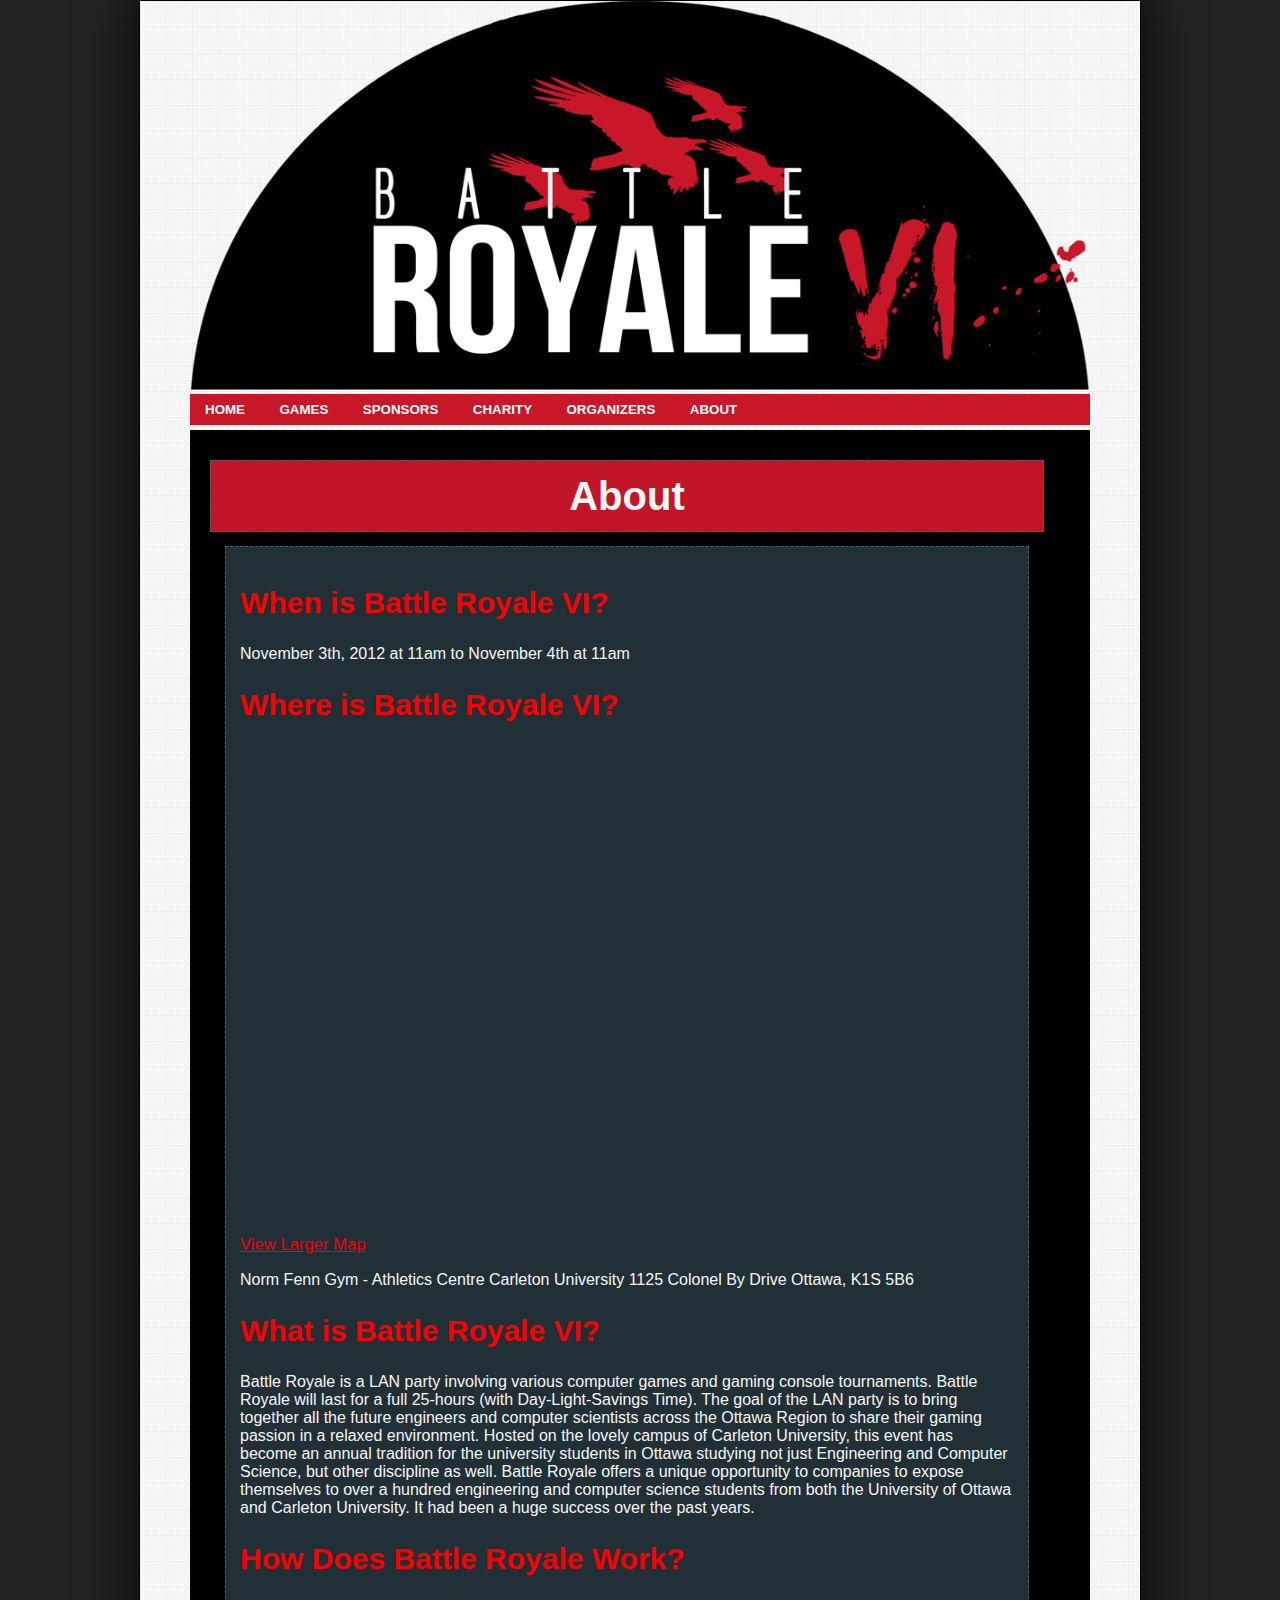
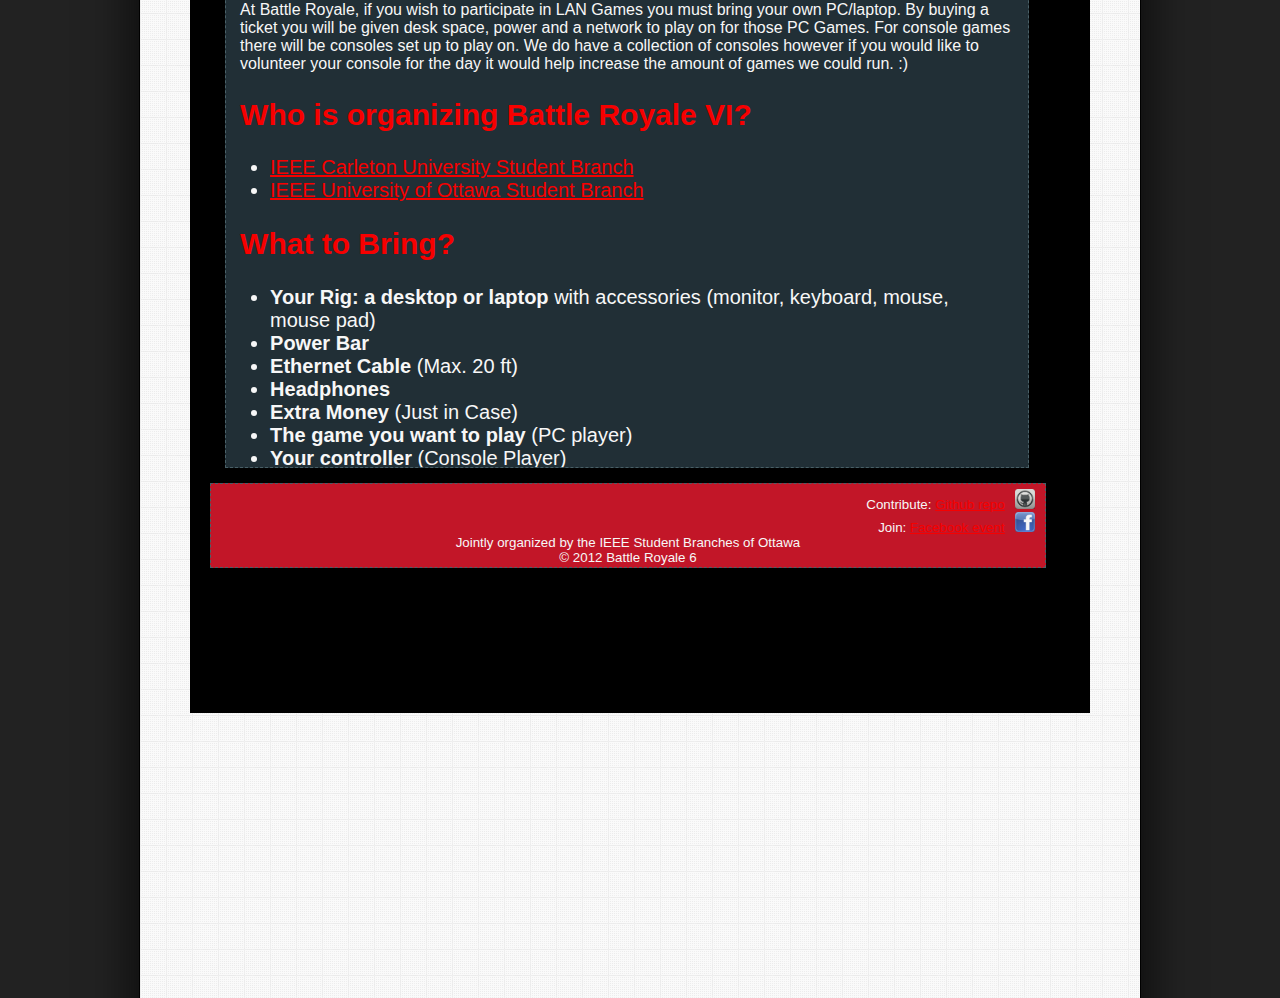
==== about.html @ c00a7520 "fixing outdated information" ====
<!DOCTYPE HTML>
<html>
<head>
    <title>About</title>
    <link rel="shortcut icon" href="imgs/favicon.ico">
    <link rel="stylesheet" type="text/css" href="styles/style.css">
    <script type="text/javascript" src="js/jquery-1.7.2.min.js"></script>
    <script type="text/javascript" src="js/hamburger.js"></script>
</head>

<body>
    <div id="wrapper" openHeight=1900>
        <div id="topbun" class="nomargin"></div>
        <div id="menu">
            <a href="home.html" id="button">HOME</a>
            <a href="games.html" id="button">GAMES</a>
            <a href="sponsors.html" id="button">SPONSORS</a>
            <a href="charity.html" id="button">CHARITY</a>
            <a href="organizers.html" id="button">ORGANIZERS</a>
            <a href="about.html" id="button">ABOUT</a>
        </div>
        <div id="meat">
            <div class="blurb alternate">
                <h1>About</h1>
            </div>
			<div id="aboutContent" class="blurb">
</ul>
<h2 class="aboutTitle">When is Battle Royale VI?</h2>
<p>November 3th, 2012 at 11am to November 4th at 11am</p>
<h2 class="aboutTitle">Where is Battle Royale VI?</h2>

<iframe width="640" height="480" frameborder="0" scrolling="no" marginheight="0" marginwidth="0" src="http://maps.google.ca/maps?q=norm+fenn+gymnasium+in+ottawa&amp;ie=UTF8&amp;hq=&amp;hnear=Norm+Fenn+Gymnasium,+Ottawa,+Ontario+K1S+5R1&amp;t=h&amp;vpsrc=6&amp;ll=45.390675,-75.692024&amp;spn=0.028933,0.054932&amp;z=14&amp;iwloc=A&amp;output=embed"></iframe><br /><small><a href="http://maps.google.ca/maps?q=norm+fenn+gymnasium+in+ottawa&amp;ie=UTF8&amp;hq=&amp;hnear=Norm+Fenn+Gymnasium,+Ottawa,+Ontario+K1S+5R1&amp;t=h&amp;vpsrc=6&amp;ll=45.390675,-75.692024&amp;spn=0.028933,0.054932&amp;z=14&amp;iwloc=A&amp;source=embed">View Larger Map</a></small>
<p>
Norm Fenn Gym - Athletics Centre
Carleton University
1125 Colonel By Drive
Ottawa, K1S 5B6
</p>
<h2  class="aboutTitle">What is Battle Royale VI?</h2><p>
Battle Royale is a LAN party involving various computer games and gaming console tournaments.

Battle Royale will last for a full 25-hours (with Day-Light-Savings Time). The goal of the LAN party is to bring together all the future engineers and computer scientists across the Ottawa Region to share their gaming passion in a relaxed environment.

Hosted on the lovely campus of Carleton University, this event has become an annual tradition for the university students in Ottawa studying not just Engineering and Computer Science, but other discipline as well.

Battle Royale offers a unique opportunity to companies to expose themselves to over a hundred engineering and computer science students from both the University of Ottawa and Carleton University. It had been a huge success over the past years.<p>
<h2  class="aboutTitle">How Does Battle Royale Work?</h2><p>
At Battle Royale, if you wish to participate in LAN Games you must bring your own PC/laptop. By buying a ticket you will be given desk space, power and a network to play on for those PC Games.

For console games there will be consoles set up to play on. We do have a collection of consoles however if you would like to volunteer your console for the day it would help increase the amount of games we could run. :)

</p>
<h2  class="aboutTitle">Who is organizing Battle Royale VI?</h2>
<ul style="list-style-type: disc; padding-left: 30px;">
	<li><a href="http://www.ieee.engsoc.org/">IEEE Carleton University Student Branch</a></li>
	<li><a href="http://www.ieeeuottawa.ca/">IEEE University of Ottawa Student Branch</a></li>
</ul>
<h2 class="aboutTitle">What to Bring?</h2>
<ul style="list-style-type: disc; padding-left: 30px;">
	<li><strong>Your Rig: a desktop or laptop</strong> with accessories (monitor, keyboard, mouse, mouse pad)</li>
	<li><strong>Power Bar</strong></li>
	<li><strong>Ethernet Cable</strong> (Max. 20 ft)</li>
	<li><strong>Headphones</strong></li>
	<li><strong>Extra Money</strong> (Just in Case)</li>
	<li><strong>The game you want to play</strong> (PC player)</li>
	<li><strong>Your controller</strong> (Console Player)</li>
</ul>
<div>What Not to Bring:</div>
<div>
<ul>
	<li>Alcohol</li>
</ul>
</div>
            </div>
            <div id="footer" class="alternate blurb">
                <div class="right wide">
                    <div id="githublink">
                        Contribute: <a href="https://github.com/mef51/battle-royale-hamburger" target="0">Github repo<img src="imgs/github_logo.png" id="githublogo" class="socialicon" /></a>
                    </div>
                    <div id="fblink">
                        Join: <a href="https://www.facebook.com/events/440296966022247/" target="0">Facebook event<img src="imgs/fb_logo.png" id="fblogo" class="socialicon" /></a>
                    </div>
                </div>
                <div class="wide">Jointly organized by the IEEE Student Branches of Ottawa</div>
                <div class="wide">&#169; 2012 Battle Royale 6</div>
            </div>
        </div>
        <div id="bottombun" class="nomargin"></div>
    </div>

</body>

</html>
---- styles/style.css ----
body {
    margin: 0;
    padding: 0;
    /*background: url("../imgs/pixelbg.png");*/
    background-color: #222222;

}

/* link stuff */
a:link {color:#F00;}      /* unvisited link */
a:visited {color:#906;}  /* visited link */
a:hover {color:#C30;}  /* mouse over link */
a:active {color:#09F;}  /* selected link */

p {
    font-size:16px;
}


div#wrapper {
    /*
    height is controlled with var finalheight in
    hamburger.js.
    */
    width : 900px;
    margin: 0 auto;
    padding: 0 50px;
    border: 1px solid black;
    box-shadow: 0 0 40px 10px rgba(0, 0, 0, 0.6);
    background: url("../imgs/tiny_grid.png");
    font-family: 'Helvetica', sans-serif;
    color: white;
}

div#topbun {
    height: 393px;
    background: url("../imgs/logo/shavedtop.png");
    background-size: 100% 100%;
}

div#bottombun {
    height: 418px;
    background: url("../imgs/logo/bottom.png");
    background-size: 100% 100%;
}

div#menu {
    width: 100%;
    height: 31px;
    background-color: #C9172A;
}

div#meat {
    background-color: black;
    height: 30px;
    padding: 20px;
    text-align: center;
    margin: 5px 0px;
}

div#eventdetails {
    width: 100%;
    height: 355px;
    background: url("../imgs/header2.jpg");
    background-size: 100% 100%;
}

div#registration {
    width: 100%;
    height: 321px;
}

#eventbrite {
    width: 100%;
    height: 300px;
}

div#games {
    width: 100%;
    height: 1000px;

}

div#footer {
    overflow: auto; /* magic! keeps hold of floated elements within */
    width: 100%;
    padding: 5px 0;
    font-size: 10pt;
}

div#githublink {
    width: 100%;
    text-align: right;
}

div#fblink {
    width: 100%;
    text-align: right;
}

div#fg_icon {
    /*background-color: white;
    /*border: 2px solid black;*/
    /*margin: 15px;*/
    float: left;
    width: 50%;
}

div#mg_icon {
    float: left;
    width: 25%;
}

h1 {
    width: 100%;
    padding: 0px;
    margin: 10pt auto;
}

h1#gamesheading{
    width:100%;
    clear:both;
}

h1#headerlink {
    text-align: center;
    padding: 0px;
    margin: 0px auto;
}

h1#headerlink a {
    color: white;
}

h1#headerlink a:hover{
    color: black;
}

#button {
    font-size: 10pt;
    color: white;
    text-decoration: none;
    font-weight: bold;
    display: inline-block;
    padding: 8px 15px;
    /*height: 100%;*/
}

#button:hover {
    color: black;
    background-color: #b3b3b3;
    /*border-bottom: 1px dashed grey;*/
    /*background-color: #a51928;*/
}

.left {
    float: left;
    width: 50%;
}

.right {
    float: right;
    width: 50%;
}

.wide {
    width: 100%;
}

.nomargin {
    margin: 0 auto;
}

.socialicon {
    width: 20px;
    height: 20px;
    padding: 0 10px;
}

.blurb {
    border: 1px dashed #4C646B;
    font-size: 20px;
    background-color: #233138;
    margin: 10px 0px;
}

.shadow {
   -moz-box-shadow:    inset 0 0 20px #121819;
   -webkit-box-shadow: inset 0 0 20px #121819;
   box-shadow:         inset 0 0 20px #121819;
}

.alternate {
    background-color: #C9172A;
}

/* Games section */
div#featured_games {
    width: 100%;
    float: left;
}

div#more_games {
    width: 100%;
    float: left;
}

/* end Games section */

/*  Organizers  */
#organizersContent {
    height: 750px;
    padding: 20px;
}

.organizer {    
    border: 1px solid black;
    box-shadow: 0 0 40px 10px rgba(0, 0, 0, 0.6);
    height: 100px;
    width: 220px;
    font-size:14px;
    background-color:#000;
    margin: 20px;
    float: left;
}
/*  End Organizers  */

/*  Sponsors  */
#sponsorsContent {
    width: 100%;
    float: left;
    height: 750px;
}

.sponsor {
    float: left;
    width: 45%;
    margin: 10px;
}
/*  End Sponsors  */

/*  Charity  */
#charityContent {
    width: 95%;
    float: left;
    height: 950px;
    padding: 20px;
}
/*  End Charity  */
/*  About  */
#aboutContent {
    text-align:left;
    margin:15px;
    padding:15px;
}
.aboutTitle {
    color:#F00;
}

/*  End About  */
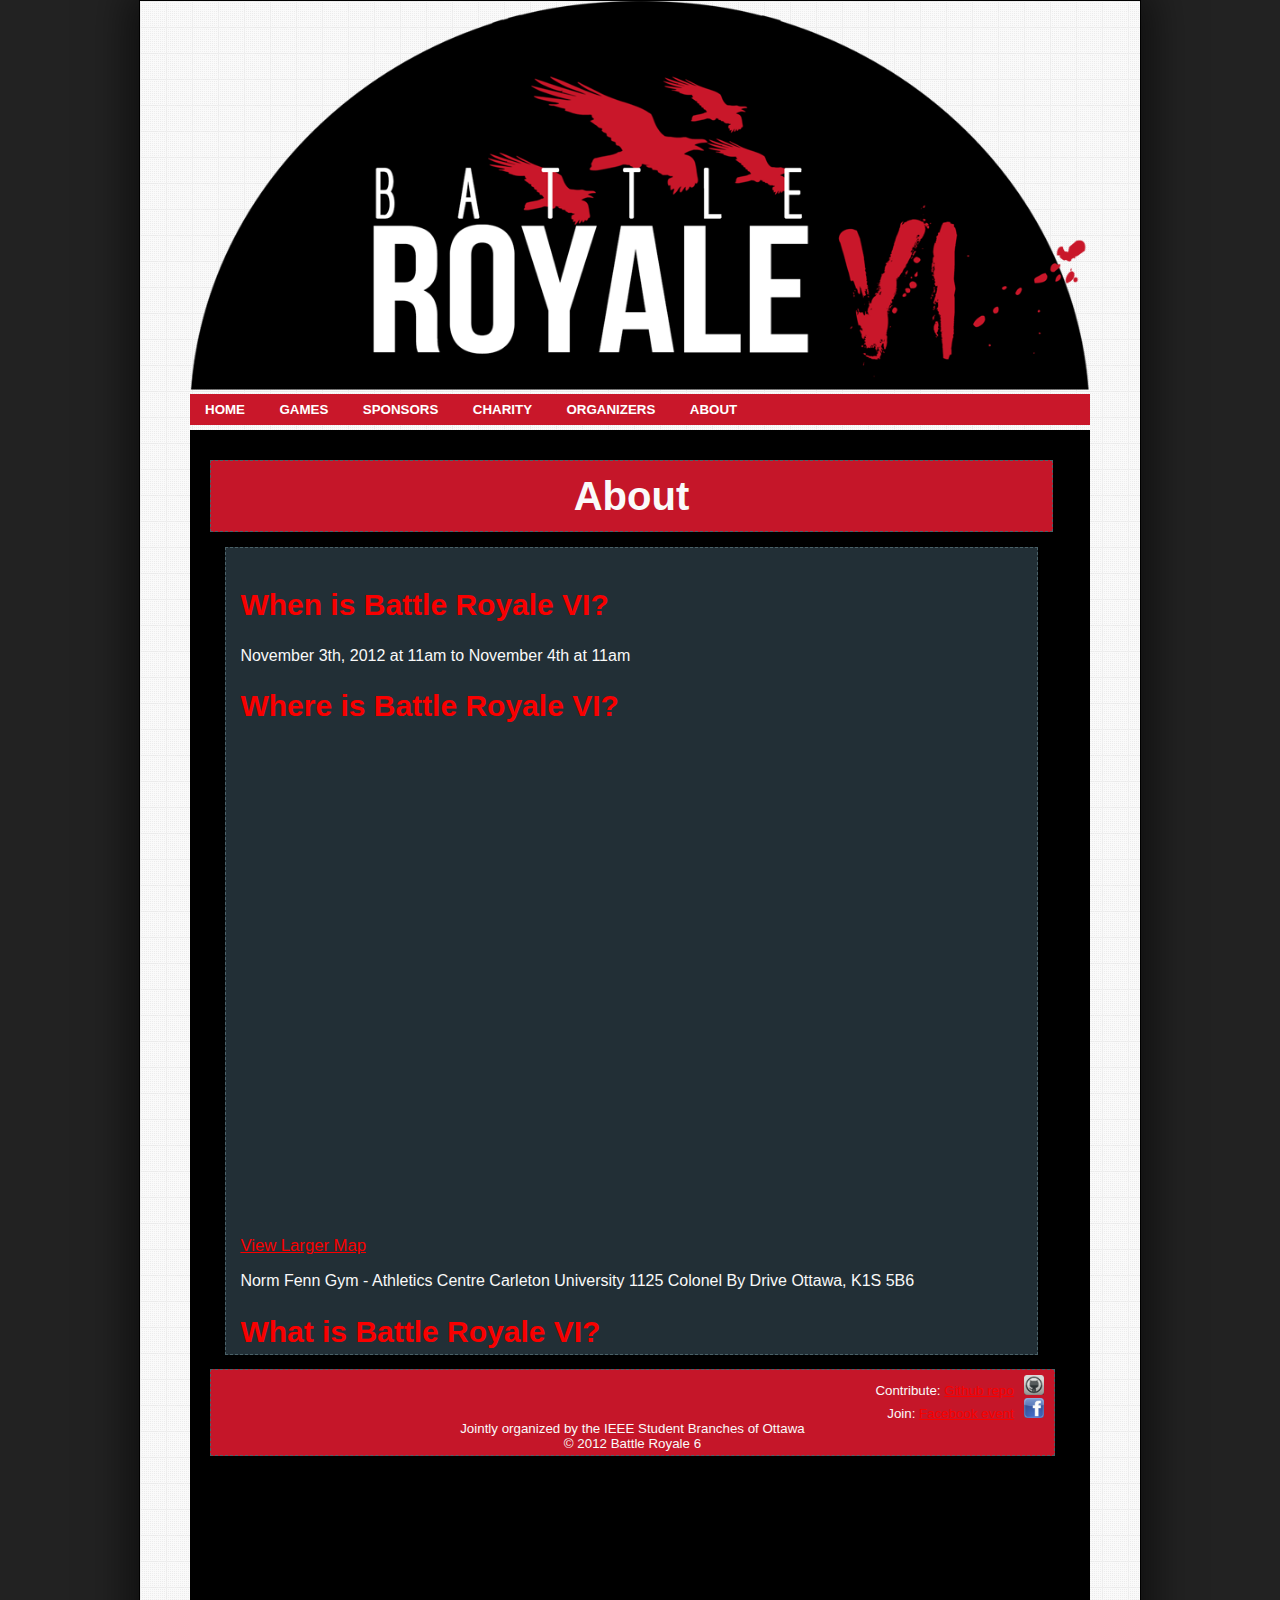
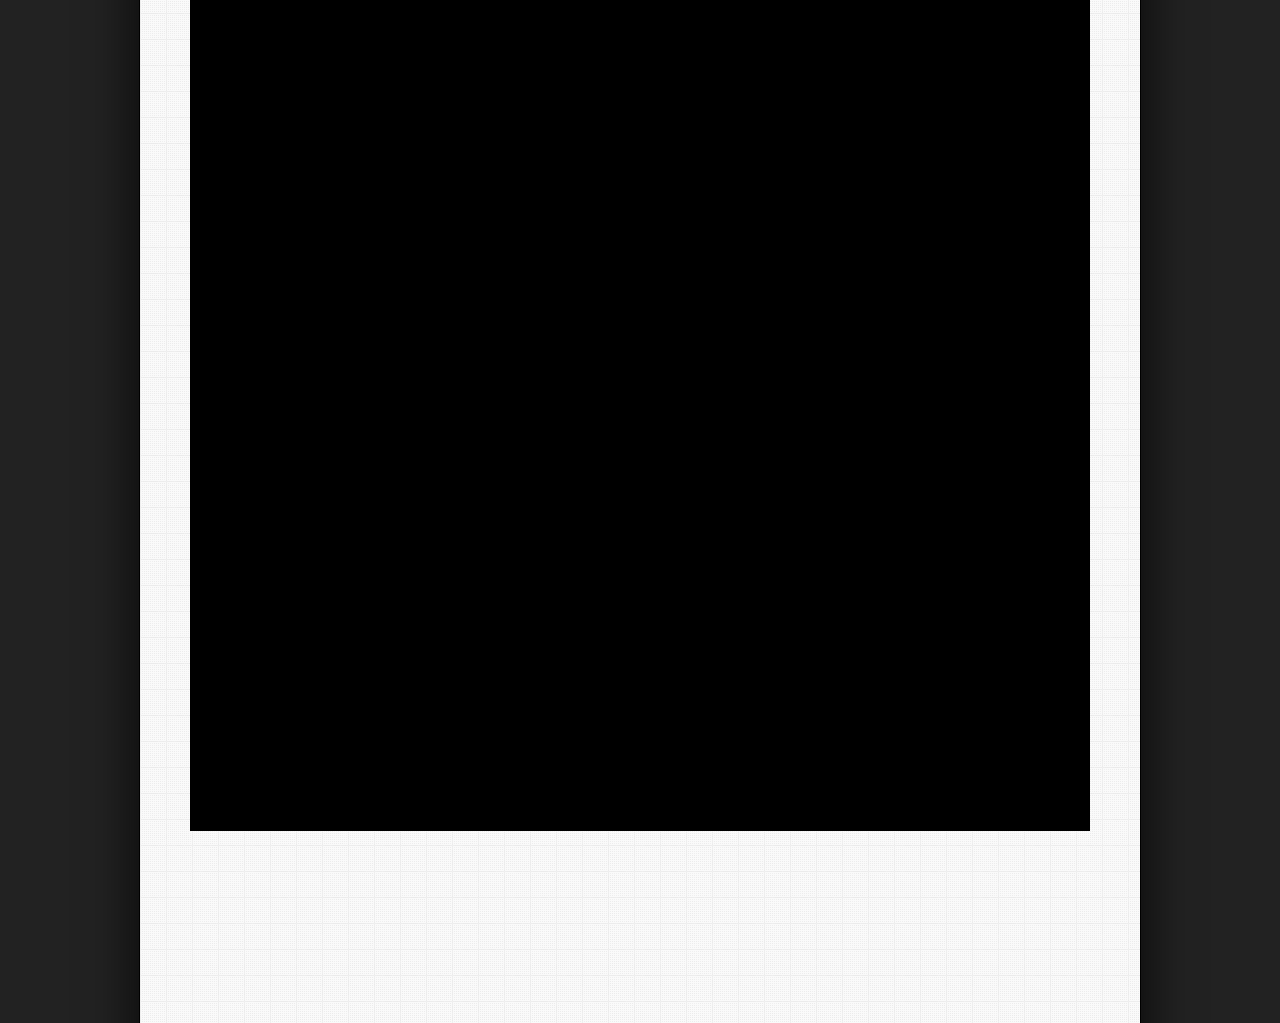
==== commit 608d970b: "Applied few corrections to text and layout" ====
--- a/about.html
+++ b/about.html
@@ -1,93 +1,78 @@
 <!DOCTYPE HTML>
 <html>
 <head>
-    <title>About</title>
-    <link rel="shortcut icon" href="imgs/favicon.ico">
-    <link rel="stylesheet" type="text/css" href="styles/style.css">
-    <script type="text/javascript" src="js/jquery-1.7.2.min.js"></script>
-    <script type="text/javascript" src="js/hamburger.js"></script>
+<title>About</title>
+<link rel="shortcut icon" href="imgs/favicon.ico">
+<link rel="stylesheet" type="text/css" href="styles/style.css">
+<script type="text/javascript" src="js/jquery-1.7.2.min.js"></script>
+<script type="text/javascript" src="js/hamburger.js"></script>
 </head>
 
 <body>
-    <div id="wrapper" openHeight=1900>
-        <div id="topbun" class="nomargin"></div>
-        <div id="menu">
-            <a href="home.html" id="button">HOME</a>
-            <a href="games.html" id="button">GAMES</a>
-            <a href="sponsors.html" id="button">SPONSORS</a>
-            <a href="charity.html" id="button">CHARITY</a>
-            <a href="organizers.html" id="button">ORGANIZERS</a>
-            <a href="about.html" id="button">ABOUT</a>
-        </div>
-        <div id="meat">
-            <div class="blurb alternate">
-                <h1>About</h1>
-            </div>
-			<div id="aboutContent" class="blurb">
-</ul>
-<h2 class="aboutTitle">When is Battle Royale VI?</h2>
-<p>November 3th, 2012 at 11am to November 4th at 11am</p>
-<h2 class="aboutTitle">Where is Battle Royale VI?</h2>
-
-<iframe width="640" height="480" frameborder="0" scrolling="no" marginheight="0" marginwidth="0" src="http://maps.google.ca/maps?q=norm+fenn+gymnasium+in+ottawa&amp;ie=UTF8&amp;hq=&amp;hnear=Norm+Fenn+Gymnasium,+Ottawa,+Ontario+K1S+5R1&amp;t=h&amp;vpsrc=6&amp;ll=45.390675,-75.692024&amp;spn=0.028933,0.054932&amp;z=14&amp;iwloc=A&amp;output=embed"></iframe><br /><small><a href="http://maps.google.ca/maps?q=norm+fenn+gymnasium+in+ottawa&amp;ie=UTF8&amp;hq=&amp;hnear=Norm+Fenn+Gymnasium,+Ottawa,+Ontario+K1S+5R1&amp;t=h&amp;vpsrc=6&amp;ll=45.390675,-75.692024&amp;spn=0.028933,0.054932&amp;z=14&amp;iwloc=A&amp;source=embed">View Larger Map</a></small>
-<p>
-Norm Fenn Gym - Athletics Centre
-Carleton University
-1125 Colonel By Drive
-Ottawa, K1S 5B6
-</p>
-<h2  class="aboutTitle">What is Battle Royale VI?</h2><p>
-Battle Royale is a LAN party involving various computer games and gaming console tournaments.
-
-Battle Royale will last for a full 25-hours (with Day-Light-Savings Time). The goal of the LAN party is to bring together all the future engineers and computer scientists across the Ottawa Region to share their gaming passion in a relaxed environment.
-
-Hosted on the lovely campus of Carleton University, this event has become an annual tradition for the university students in Ottawa studying not just Engineering and Computer Science, but other discipline as well.
-
-Battle Royale offers a unique opportunity to companies to expose themselves to over a hundred engineering and computer science students from both the University of Ottawa and Carleton University. It had been a huge success over the past years.<p>
-<h2  class="aboutTitle">How Does Battle Royale Work?</h2><p>
-At Battle Royale, if you wish to participate in LAN Games you must bring your own PC/laptop. By buying a ticket you will be given desk space, power and a network to play on for those PC Games.
-
-For console games there will be consoles set up to play on. We do have a collection of consoles however if you would like to volunteer your console for the day it would help increase the amount of games we could run. :)
-
-</p>
-<h2  class="aboutTitle">Who is organizing Battle Royale VI?</h2>
-<ul style="list-style-type: disc; padding-left: 30px;">
-	<li><a href="http://www.ieee.engsoc.org/">IEEE Carleton University Student Branch</a></li>
-	<li><a href="http://www.ieeeuottawa.ca/">IEEE University of Ottawa Student Branch</a></li>
-</ul>
-<h2 class="aboutTitle">What to Bring?</h2>
-<ul style="list-style-type: disc; padding-left: 30px;">
-	<li><strong>Your Rig: a desktop or laptop</strong> with accessories (monitor, keyboard, mouse, mouse pad)</li>
-	<li><strong>Power Bar</strong></li>
-	<li><strong>Ethernet Cable</strong> (Max. 20 ft)</li>
-	<li><strong>Headphones</strong></li>
-	<li><strong>Extra Money</strong> (Just in Case)</li>
-	<li><strong>The game you want to play</strong> (PC player)</li>
-	<li><strong>Your controller</strong> (Console Player)</li>
-</ul>
-<div>What Not to Bring:</div>
-<div>
-<ul>
-	<li>Alcohol</li>
-</ul>
+<div id="wrapper" openHeight=2000>
+  <div id="topbun" class="nomargin"></div>
+  <div id="menu"> <a href="home.html" id="button">HOME</a> <a href="games.html" id="button">GAMES</a> <a href="sponsors.html" id="button">SPONSORS</a> <a href="charity.html" id="button">CHARITY</a> <a href="organizers.html" id="button">ORGANIZERS</a> <a href="about.html" id="button">ABOUT</a> </div>
+  <div id="meat">
+    <div class="blurb alternate">
+      <h1>About</h1>
+    </div>
+    <div id="aboutContent" class="blurb">
+      </ul>
+      <h2 class="aboutTitle">When is Battle Royale VI?</h2>
+      <p>November 3th, 2012 at 11am to November 4th at 11am</p>
+      <h2 class="aboutTitle">Where is Battle Royale VI?</h2>
+      <iframe width="640" height="480" frameborder="0" scrolling="no" marginheight="0" marginwidth="0" src="http://maps.google.ca/maps?q=norm+fenn+gymnasium+in+ottawa&amp;ie=UTF8&amp;hq=&amp;hnear=Norm+Fenn+Gymnasium,+Ottawa,+Ontario+K1S+5R1&amp;t=h&amp;vpsrc=6&amp;ll=45.390675,-75.692024&amp;spn=0.028933,0.054932&amp;z=14&amp;iwloc=A&amp;output=embed"></iframe>
+      <br />
+      <small><a href="http://maps.google.ca/maps?q=norm+fenn+gymnasium+in+ottawa&amp;ie=UTF8&amp;hq=&amp;hnear=Norm+Fenn+Gymnasium,+Ottawa,+Ontario+K1S+5R1&amp;t=h&amp;vpsrc=6&amp;ll=45.390675,-75.692024&amp;spn=0.028933,0.054932&amp;z=14&amp;iwloc=A&amp;source=embed">View Larger Map</a></small>
+      <p> Norm Fenn Gym - Athletics Centre
+        Carleton University
+        1125 Colonel By Drive
+        Ottawa, K1S 5B6 </p>
+      <h2  class="aboutTitle">What is Battle Royale VI?</h2>
+      <p> Battle Royale is a LAN party involving various computer games and gaming console tournaments.
+        
+        Battle Royale will last for a full 25-hours (with Day-Light-Savings Time). The goal of the LAN party is to bring together all the future engineers and computer scientists across the Ottawa Region to share their gaming passion in a relaxed environment.
+        
+        Hosted on the lovely campus of Carleton University, this event has become an annual tradition for the university students in Ottawa studying not just Engineering and Computer Science, but other discipline as well.
+        
+        Battle Royale offers a unique opportunity to companies to expose themselves to over a hundred engineering and computer science students from both the University of Ottawa and Carleton University. It had been a huge success over the past years.
+      <p>
+      <h2  class="aboutTitle">How Does Battle Royale Work?</h2>
+      <p> At Battle Royale, if you wish to participate in LAN Games you must bring your own PC/laptop. By buying a ticket you will be given desk space, power and a network to play on for those PC Games.
+        
+        For console games there will be consoles set up to play on. We do have a collection of consoles however if you would like to volunteer your console for the day it would help increase the amount of games we could run. :) </p>
+      <h2  class="aboutTitle">Who is organizing Battle Royale VI?</h2>
+      <ul>
+        <li><a href="http://www.ieee.engsoc.org/">IEEE Carleton University Student Branch</a></li>
+        <li><a href="http://www.ieeeuottawa.ca/">IEEE University of Ottawa Student Branch</a></li>
+      </ul>
+      <h2 class="aboutTitle">What to Bring?</h2>
+      <ul style="list-style-type: disc; padding-left: 30px;">
+        <li><strong>Your Rig: a desktop or laptop</strong> with accessories (monitor, keyboard, mouse, mouse pad)</li>
+        <li><strong>Power Bar</strong></li>
+        <li><strong>Ethernet Cable</strong> (Max. 20 ft)</li>
+        <li><strong>Headphones</strong></li>
+        <li><strong>Extra Money</strong> (Just in Case)</li>
+        <li><strong>The game you want to play</strong> (PC player)</li>
+        <li><strong>Your controller</strong> (Console Player)</li>
+      </ul>
+      <div>What Not to Bring:</div>
+      <div>
+        <ul>
+          <li>Alcohol</li>
+        </ul>
+      </div>
+    </div>
+    <div id="footer" class="alternate blurb">
+      <div class="right wide">
+        <div id="githublink"> Contribute: <a href="https://github.com/mef51/battle-royale-hamburger" target="0">Github repo<img src="imgs/github_logo.png" id="githublogo" class="socialicon" /></a> </div>
+        <div id="fblink"> Join: <a href="https://www.facebook.com/events/440296966022247/" target="0">Facebook event<img src="imgs/fb_logo.png" id="fblogo" class="socialicon" /></a> </div>
+      </div>
+      <div class="wide">Jointly organized by the IEEE Student Branches of Ottawa</div>
+      <div class="wide">&#169; 2012 Battle Royale 6</div>
+    </div>
+  </div>
+  <div id="bottombun" class="nomargin"></div>
 </div>
-            </div>
-            <div id="footer" class="alternate blurb">
-                <div class="right wide">
-                    <div id="githublink">
-                        Contribute: <a href="https://github.com/mef51/battle-royale-hamburger" target="0">Github repo<img src="imgs/github_logo.png" id="githublogo" class="socialicon" /></a>
-                    </div>
-                    <div id="fblink">
-                        Join: <a href="https://www.facebook.com/events/440296966022247/" target="0">Facebook event<img src="imgs/fb_logo.png" id="fblogo" class="socialicon" /></a>
-                    </div>
-                </div>
-                <div class="wide">Jointly organized by the IEEE Student Branches of Ottawa</div>
-                <div class="wide">&#169; 2012 Battle Royale 6</div>
-            </div>
-        </div>
-        <div id="bottombun" class="nomargin"></div>
-    </div>
-
 </body>
-
 </html>
--- a/styles/style.css
+++ b/styles/style.css
@@ -16,6 +16,9 @@
     font-size:16px;
 }
 
+ul {
+	font-size:16px;
+}
 
 div#wrapper {
     /*
@@ -209,7 +212,7 @@
 
 /*  Organizers  */
 #organizersContent {
-    height: 750px;
+    height: 75%;
     padding: 20px;
 }
 
@@ -220,8 +223,9 @@
     width: 220px;
     font-size:14px;
     background-color:#000;
-    margin: 20px;
-    float: left;
+    margin: 10px;
+    float: left;
+	padding: 10px;
 }
 /*  End Organizers  */
 
@@ -243,7 +247,7 @@
 #charityContent {
     width: 95%;
     float: left;
-    height: 950px;
+    height: 75%;
     padding: 20px;
 }
 /*  End Charity  */
@@ -252,6 +256,7 @@
     text-align:left;
     margin:15px;
     padding:15px;
+	height:88%;
 }
 .aboutTitle {
     color:#F00;
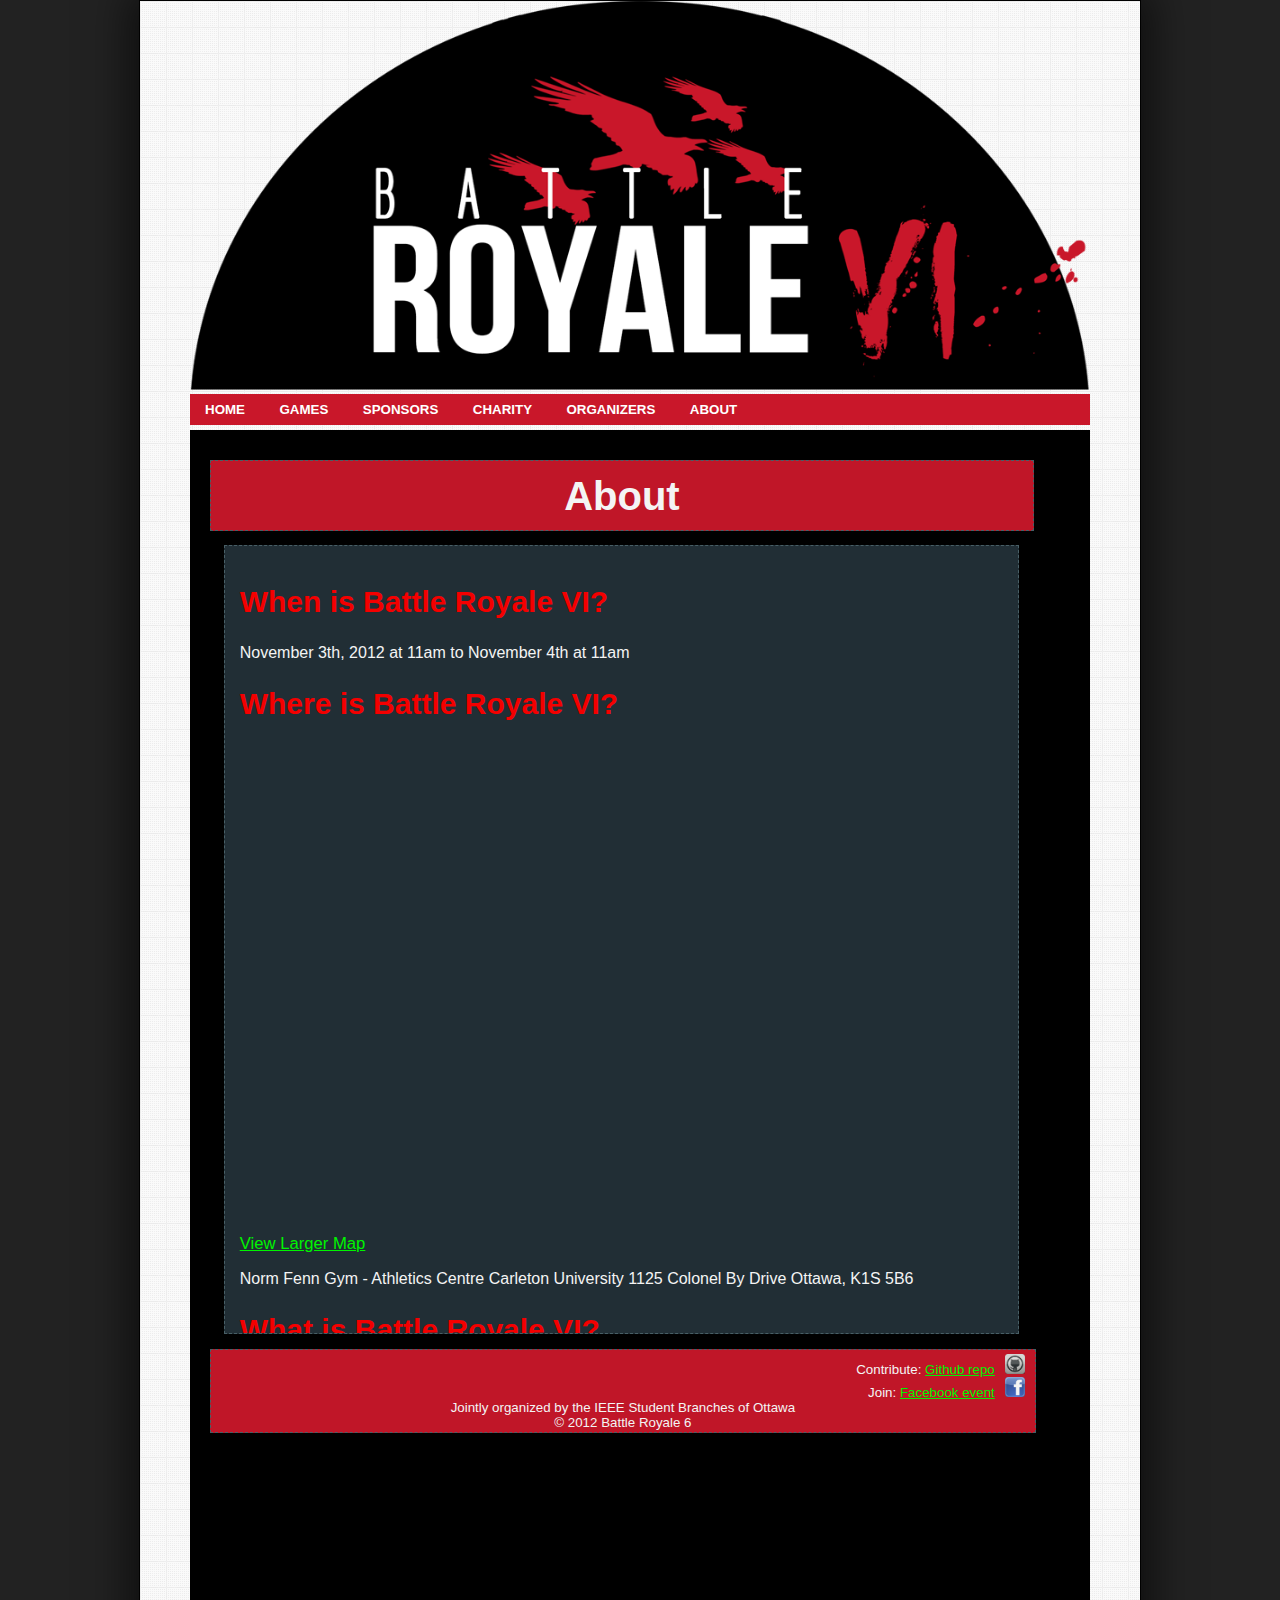
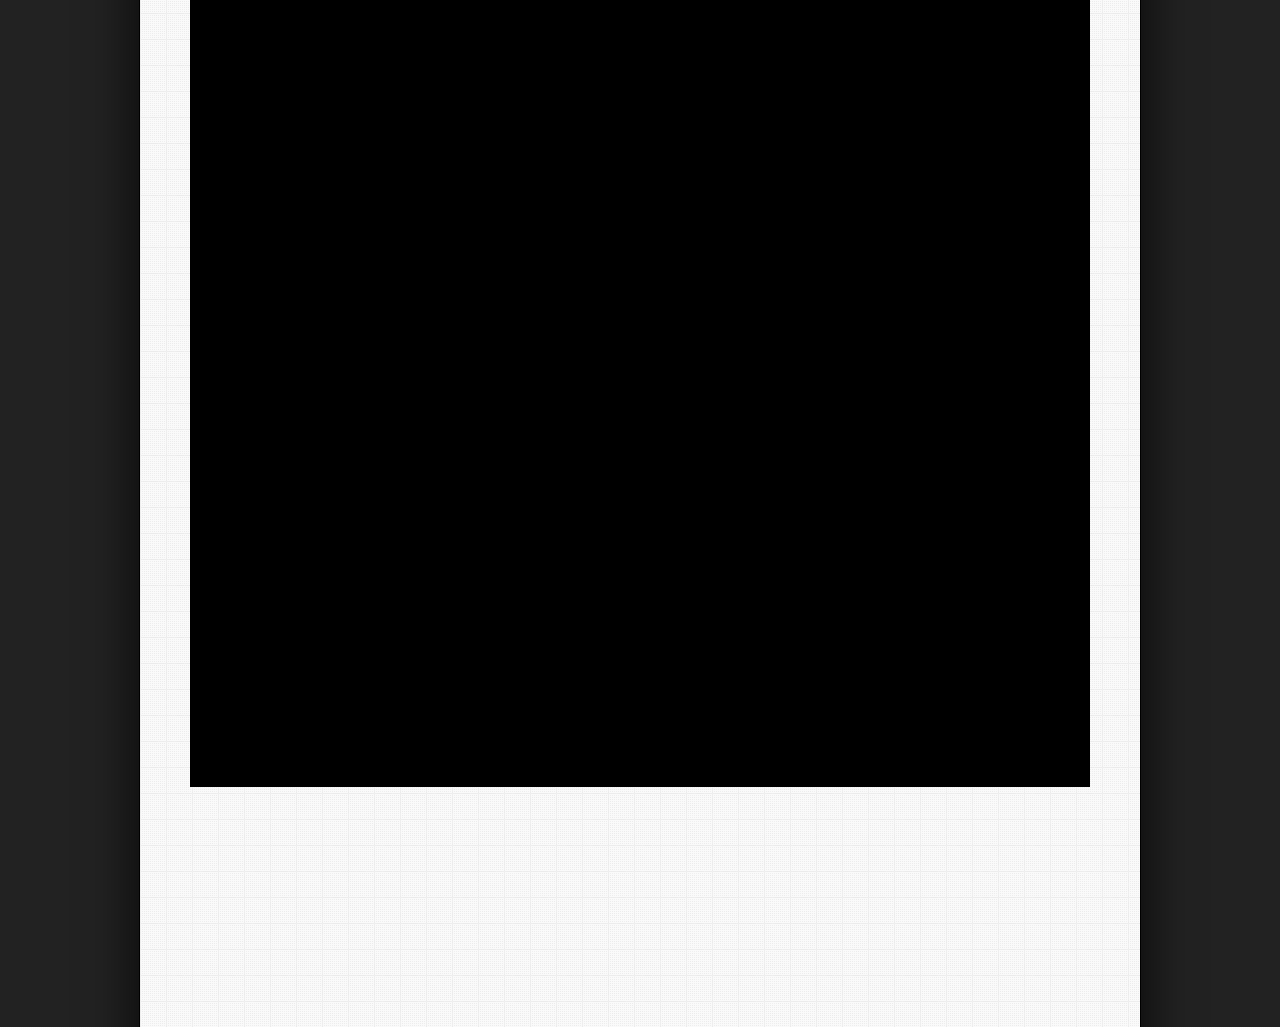
==== commit 0baa4153: "site opens on home, links have colors you can see" ====
--- a/about.html
+++ b/about.html
@@ -11,7 +11,14 @@
 <body>
 <div id="wrapper" openHeight=2000>
   <div id="topbun" class="nomargin"></div>
-  <div id="menu"> <a href="home.html" id="button">HOME</a> <a href="games.html" id="button">GAMES</a> <a href="sponsors.html" id="button">SPONSORS</a> <a href="charity.html" id="button">CHARITY</a> <a href="organizers.html" id="button">ORGANIZERS</a> <a href="about.html" id="button">ABOUT</a> </div>
+  <div id="menu">
+    <a href="index.html" id="button">HOME</a>
+    <a href="games.html" id="button">GAMES</a>
+    <a href="sponsors.html" id="button">SPONSORS</a>
+    <a href="charity.html" id="button">CHARITY</a>
+    <a href="organizers.html" id="button">ORGANIZERS</a>
+    <a href="about.html" id="button">ABOUT</a>
+</div>
   <div id="meat">
     <div class="blurb alternate">
       <h1>About</h1>
--- a/styles/style.css
+++ b/styles/style.css
@@ -7,10 +7,10 @@
 }
 
 /* link stuff */
-a:link {color:#F00;}      /* unvisited link */
-a:visited {color:#906;}  /* visited link */
-a:hover {color:#C30;}  /* mouse over link */
-a:active {color:#09F;}  /* selected link */
+a:link {color:#00FF00;}      /* unvisited link */
+a:visited {color:#00FF00;}  /* visited link */
+a:hover {color:#000000;}  /* mouse over link */
+a:active {color:#FF0000;}  /* selected link */
 
 p {
     font-size:16px;
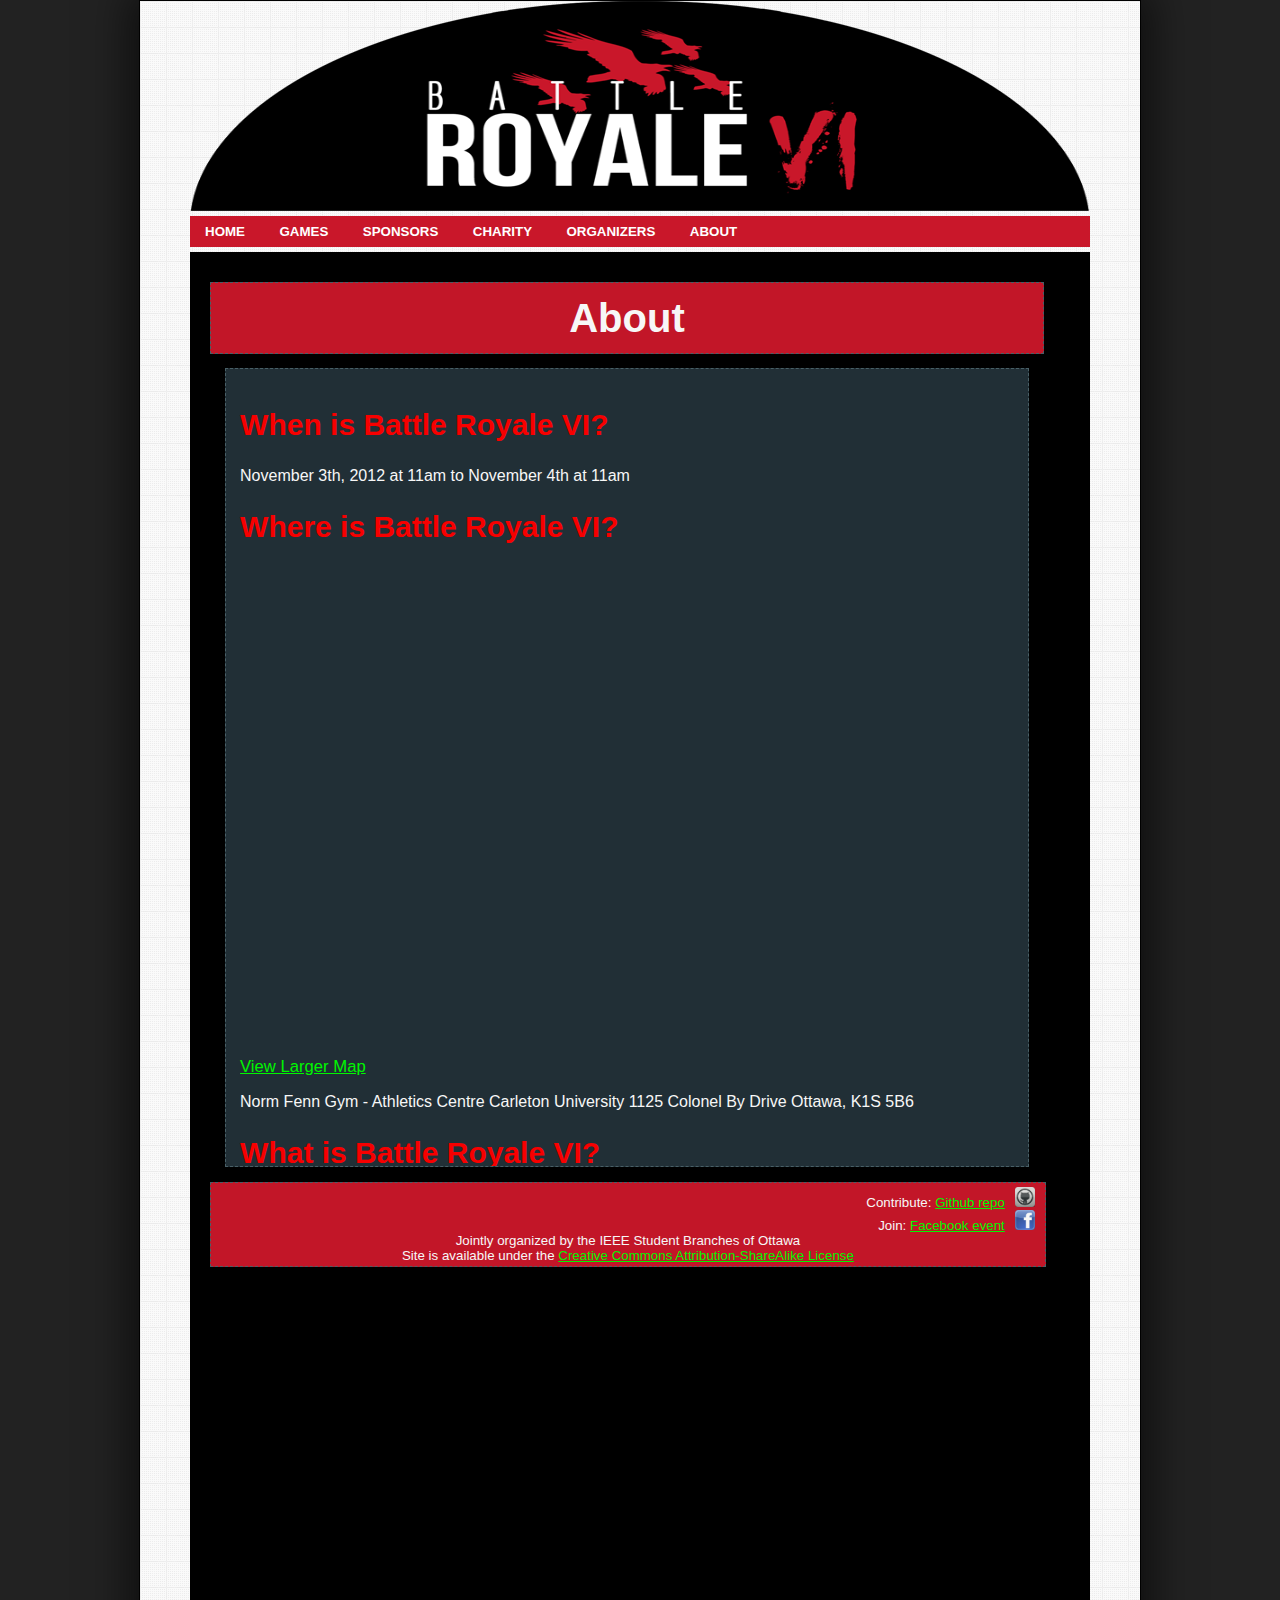
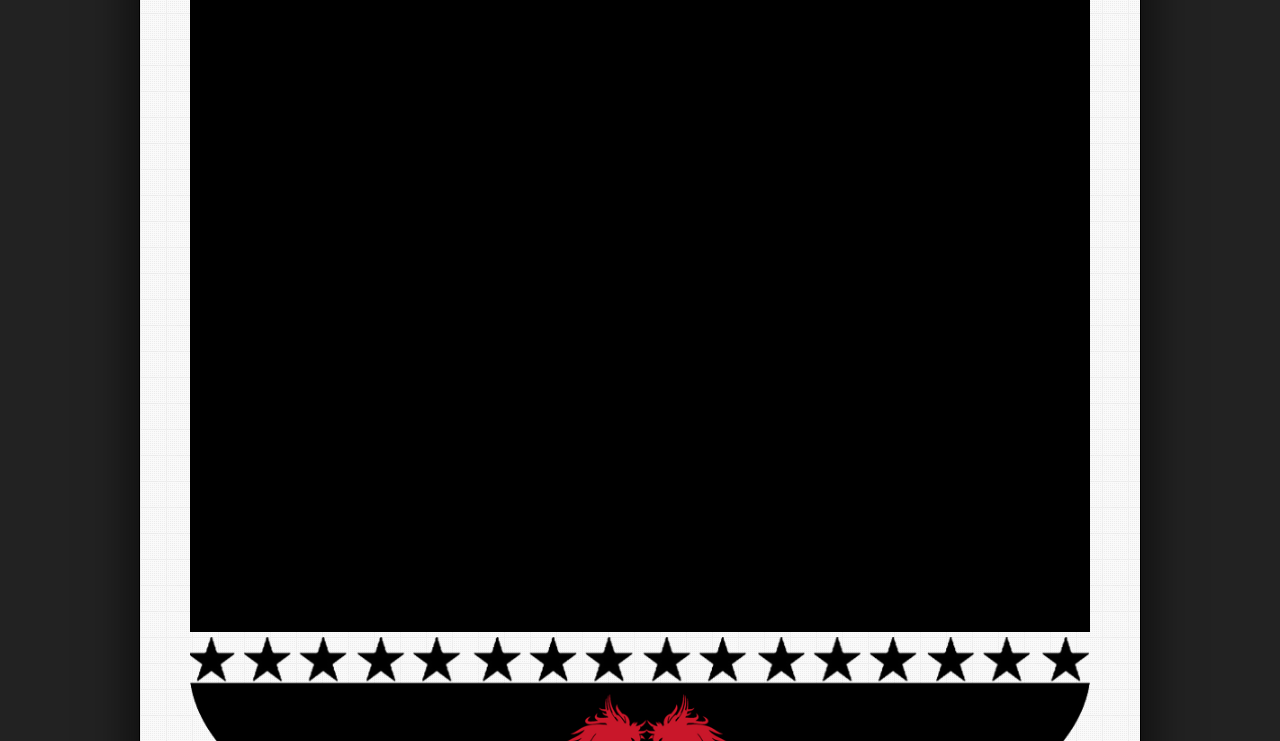
==== commit a6b8a920: "changed copyright text to something more open-sourcy" ====
--- a/about.html
+++ b/about.html
@@ -76,7 +76,7 @@
         <div id="fblink"> Join: <a href="https://www.facebook.com/events/440296966022247/" target="0">Facebook event<img src="imgs/fb_logo.png" id="fblogo" class="socialicon" /></a> </div>
       </div>
       <div class="wide">Jointly organized by the IEEE Student Branches of Ottawa</div>
-      <div class="wide">&#169; 2012 Battle Royale 6</div>
+      <div class="wide">Site is available under the <a href="http://en.wikipedia.org/wiki/Wikipedia:Text_of_Creative_Commons_Attribution-ShareAlike_3.0_Unported_License" target="0">Creative Commons Attribution-ShareAlike License</a></div>
     </div>
   </div>
   <div id="bottombun" class="nomargin"></div>
--- a/styles/style.css
+++ b/styles/style.css
@@ -36,13 +36,13 @@
 }
 
 div#topbun {
-    height: 393px;
+    height: 215px;
     background: url("../imgs/logo/shavedtop.png");
     background-size: 100% 100%;
 }
 
 div#bottombun {
-    height: 418px;
+    height: 243px;
     background: url("../imgs/logo/bottom.png");
     background-size: 100% 100%;
 }
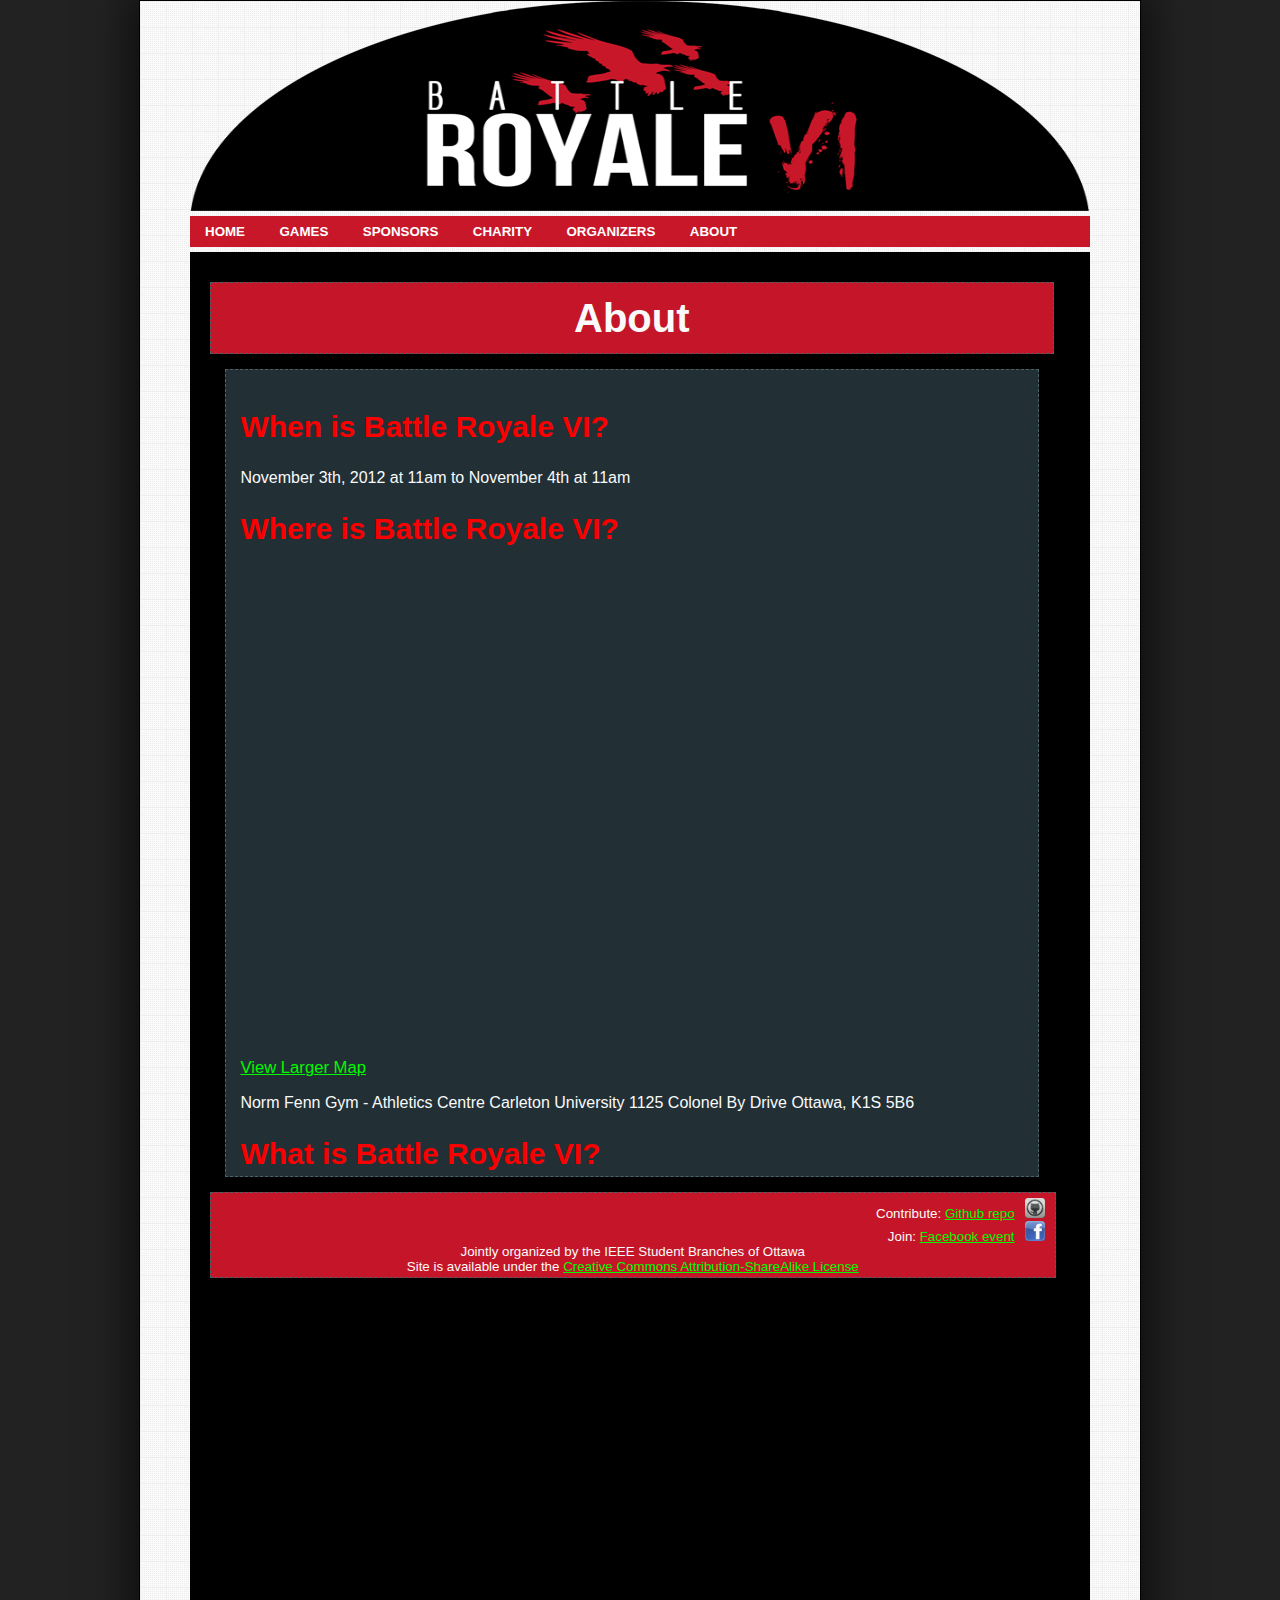
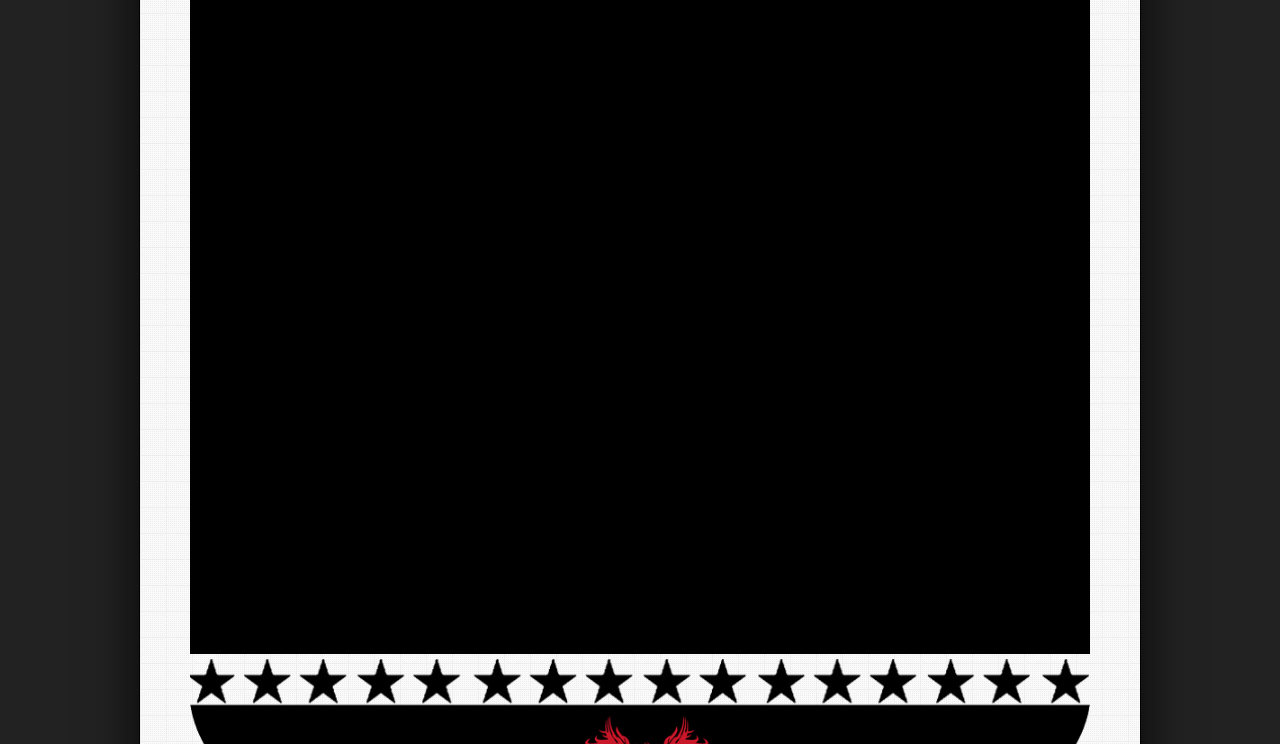
==== commit d139558e: "Include works! Refactored to use it. Also, new template.html file" ====
--- a/about.html
+++ b/about.html
@@ -12,12 +12,7 @@
 <div id="wrapper" openHeight=2000>
   <div id="topbun" class="nomargin"></div>
   <div id="menu">
-    <a href="index.html" id="button">HOME</a>
-    <a href="games.html" id="button">GAMES</a>
-    <a href="sponsors.html" id="button">SPONSORS</a>
-    <a href="charity.html" id="button">CHARITY</a>
-    <a href="organizers.html" id="button">ORGANIZERS</a>
-    <a href="about.html" id="button">ABOUT</a>
+    <script type="text/javascript">include("menu");</script>
 </div>
   <div id="meat">
     <div class="blurb alternate">
@@ -71,12 +66,7 @@
       </div>
     </div>
     <div id="footer" class="alternate blurb">
-      <div class="right wide">
-        <div id="githublink"> Contribute: <a href="https://github.com/mef51/battle-royale-hamburger" target="0">Github repo<img src="imgs/github_logo.png" id="githublogo" class="socialicon" /></a> </div>
-        <div id="fblink"> Join: <a href="https://www.facebook.com/events/440296966022247/" target="0">Facebook event<img src="imgs/fb_logo.png" id="fblogo" class="socialicon" /></a> </div>
-      </div>
-      <div class="wide">Jointly organized by the IEEE Student Branches of Ottawa</div>
-      <div class="wide">Site is available under the <a href="http://en.wikipedia.org/wiki/Wikipedia:Text_of_Creative_Commons_Attribution-ShareAlike_3.0_Unported_License" target="0">Creative Commons Attribution-ShareAlike License</a></div>
+      <script type="text/javascript">include("footer");</script>
     </div>
   </div>
   <div id="bottombun" class="nomargin"></div>
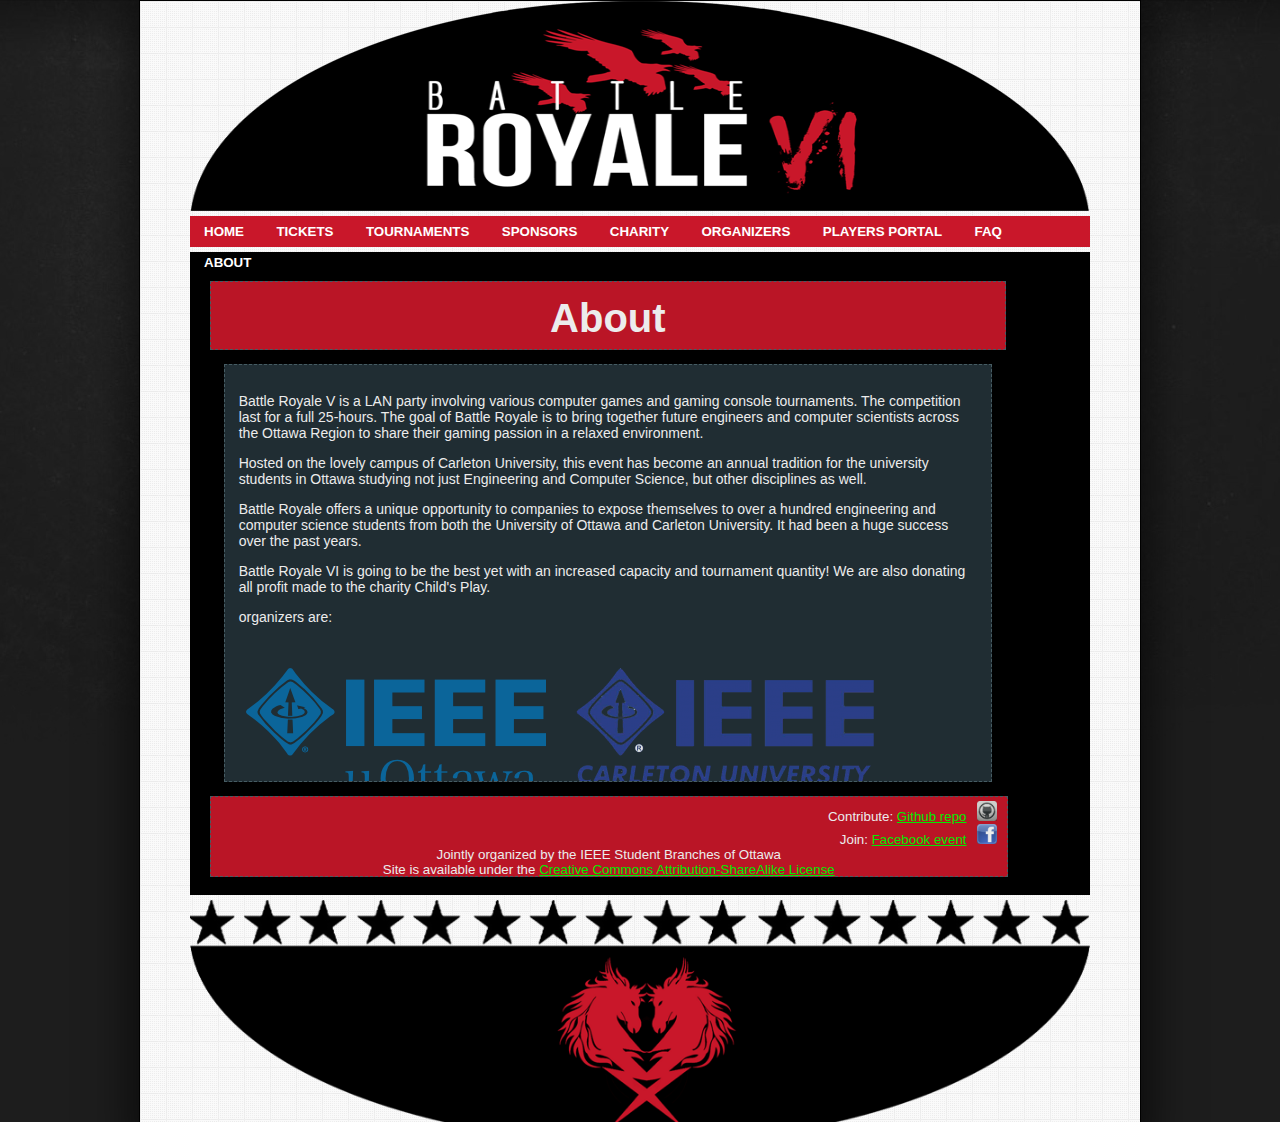
==== commit 74acfda0: "Added an about page" ====
--- a/about.html
+++ b/about.html
@@ -9,7 +9,7 @@
 </head>
 
 <body>
-<div id="wrapper" openHeight=2000>
+<div id="wrapper" openHeight=650>
   <div id="topbun" class="nomargin"></div>
   <div id="menu">
     <script type="text/javascript">include("menu");</script>
@@ -19,51 +19,29 @@
       <h1>About</h1>
     </div>
     <div id="aboutContent" class="blurb">
-      </ul>
-      <h2 class="aboutTitle">When is Battle Royale VI?</h2>
-      <p>November 3th, 2012 at 11am to November 4th at 11am</p>
-      <h2 class="aboutTitle">Where is Battle Royale VI?</h2>
-      <iframe width="640" height="480" frameborder="0" scrolling="no" marginheight="0" marginwidth="0" src="http://maps.google.ca/maps?q=norm+fenn+gymnasium+in+ottawa&amp;ie=UTF8&amp;hq=&amp;hnear=Norm+Fenn+Gymnasium,+Ottawa,+Ontario+K1S+5R1&amp;t=h&amp;vpsrc=6&amp;ll=45.390675,-75.692024&amp;spn=0.028933,0.054932&amp;z=14&amp;iwloc=A&amp;output=embed"></iframe>
-      <br />
-      <small><a href="http://maps.google.ca/maps?q=norm+fenn+gymnasium+in+ottawa&amp;ie=UTF8&amp;hq=&amp;hnear=Norm+Fenn+Gymnasium,+Ottawa,+Ontario+K1S+5R1&amp;t=h&amp;vpsrc=6&amp;ll=45.390675,-75.692024&amp;spn=0.028933,0.054932&amp;z=14&amp;iwloc=A&amp;source=embed">View Larger Map</a></small>
-      <p> Norm Fenn Gym - Athletics Centre
-        Carleton University
-        1125 Colonel By Drive
-        Ottawa, K1S 5B6 </p>
-      <h2  class="aboutTitle">What is Battle Royale VI?</h2>
-      <p> Battle Royale is a LAN party involving various computer games and gaming console tournaments.
-        
-        Battle Royale will last for a full 25-hours (with Day-Light-Savings Time). The goal of the LAN party is to bring together all the future engineers and computer scientists across the Ottawa Region to share their gaming passion in a relaxed environment.
-        
-        Hosted on the lovely campus of Carleton University, this event has become an annual tradition for the university students in Ottawa studying not just Engineering and Computer Science, but other discipline as well.
-        
-        Battle Royale offers a unique opportunity to companies to expose themselves to over a hundred engineering and computer science students from both the University of Ottawa and Carleton University. It had been a huge success over the past years.
-      <p>
-      <h2  class="aboutTitle">How Does Battle Royale Work?</h2>
-      <p> At Battle Royale, if you wish to participate in LAN Games you must bring your own PC/laptop. By buying a ticket you will be given desk space, power and a network to play on for those PC Games.
-        
-        For console games there will be consoles set up to play on. We do have a collection of consoles however if you would like to volunteer your console for the day it would help increase the amount of games we could run. :) </p>
-      <h2  class="aboutTitle">Who is organizing Battle Royale VI?</h2>
-      <ul>
-        <li><a href="http://www.ieee.engsoc.org/">IEEE Carleton University Student Branch</a></li>
-        <li><a href="http://www.ieeeuottawa.ca/">IEEE University of Ottawa Student Branch</a></li>
-      </ul>
-      <h2 class="aboutTitle">What to Bring?</h2>
-      <ul style="list-style-type: disc; padding-left: 30px;">
-        <li><strong>Your Rig: a desktop or laptop</strong> with accessories (monitor, keyboard, mouse, mouse pad)</li>
-        <li><strong>Power Bar</strong></li>
-        <li><strong>Ethernet Cable</strong> (Max. 20 ft)</li>
-        <li><strong>Headphones</strong></li>
-        <li><strong>Extra Money</strong> (Just in Case)</li>
-        <li><strong>The game you want to play</strong> (PC player)</li>
-        <li><strong>Your controller</strong> (Console Player)</li>
-      </ul>
-      <div>What Not to Bring:</div>
-      <div>
-        <ul>
-          <li>Alcohol</li>
-        </ul>
-      </div>
+        <p>
+          Battle Royale V is a LAN party involving various computer games and gaming console tournaments. The competition last for a full 25-hours. The goal of Battle Royale is to bring together future engineers and computer scientists across the Ottawa Region to share their gaming passion in a relaxed environment.
+        </p>
+        <p>
+          Hosted on the lovely campus of Carleton University, this event has become an annual tradition for the university students in Ottawa studying not just Engineering and Computer Science, but other disciplines as well.
+        </p>
+        <p>
+          Battle Royale offers a unique opportunity to companies to expose themselves to over a hundred engineering and computer science students from both the University of Ottawa and Carleton University. It had been a huge success over the past years.
+        </p>
+        <p>
+          Battle Royale VI is going to be the best yet with an increased capacity and tournament quantity! We are also donating all profit made to the charity Child's Play.
+        </p>
+        <p>
+          organizers are: 
+        </p>
+
+        <div class="organizer">
+                <a href="http://www.ieeeuottawa.ca/"><img src="imgs/organizers/ieeeuottawa.png"></a>
+        </div>
+        <div class="organizer">
+                <a href="http://www.ieee.engsoc.org/"><img src="imgs/organizers/ieeecarleton.png"></a>
+        </div>
+
     </div>
     <div id="footer" class="alternate blurb">
       <script type="text/javascript">include("footer");</script>
--- a/styles/style.css
+++ b/styles/style.css
@@ -2,8 +2,9 @@
     margin: 0;
     padding: 0;
     /*background: url("../imgs/pixelbg.png");*/
-    background-color: #222222;
-
+    /*background-color: #222222;*/
+    background: #1D1D1D url("../imgs/bg-texture.jpg")
+    top center repeat-x;
 }
 
 /* link stuff */
@@ -13,11 +14,11 @@
 a:active {color:#FF0000;}  /* selected link */
 
 p {
+    font-size:14px;
+}
+
+ul {
     font-size:16px;
-}
-
-ul {
-	font-size:16px;
 }
 
 div#wrapper {
@@ -70,10 +71,14 @@
 
 div#registration {
     width: 100%;
-    height: 321px;
+    height: 328px;
 }
 
 #eventbrite {
+    padding-top: 10px;
+    padding-left: 0px;
+    padding-right: 0px;
+    padding-bottom: 0px;
     width: 100%;
     height: 300px;
 }
@@ -114,6 +119,114 @@
     width: 25%;
 }
 
+/* Announcements Styling */
+div#announcements {
+    padding: 10px;
+    color: rgba(255, 255, 255, 0.9);
+}
+
+div#announcement {
+    border: 1px solid rgba(0, 0, 0, 0.5);
+    border-radius: 5px;
+    box-shadow: 0px 1px 0px rgba(255, 255, 255, 0.3),0px 0px 0px transparent;
+    background-color: rgba(0, 0, 0, 0.5);
+    padding: 10px;
+    font-size: 12pt;
+    text-align: left;
+}
+
+div#announcementTitle {
+    font-weight: bold;
+    font-size: 18pt;
+    text-transform: uppercase;
+}
+
+div#announcementDate {
+    font-size: 10pt;
+    text-align: right;
+}
+
+div#announcementMsg {
+    text-align: justify;
+    padding-top: 25px;
+    padding-left: 0px;
+    padding-right: 0px;
+    padding-bottom: 10px;
+}
+
+#announcementsHeading{
+    font-size: 40px;
+    font-weight: bold;
+    text-align: center;
+    margin: 0 auto;
+    padding-top: 0px;
+    padding-bottom: 20px;
+    width:100%;
+}
+
+/* end Announcements Styling */
+
+/*Tournaments Styling*/
+
+div#tournamentList {
+
+}
+
+div#tournament {
+    overflow: auto;
+    padding: 10px 10px;
+}
+
+div#tourneyIcon {
+    float: left;
+    padding: 5px;
+    width: 120px;
+    height: 120px;
+}
+
+img#tourneyIcon {
+    width: 120px;
+    height: 120px;
+}
+
+div#tourneyDetails {
+    padding-left: 20px;
+    text-align: center;
+    float: left;
+}
+
+div#tourneyTitle {
+    font-size: 24px;
+    font-weight: bold;
+    padding: 5px;
+    text-transform: uppercase;
+    width: 100%;
+    height: 100%; /* temporary till we have descs */
+}
+
+div#tourneyDesc {
+    width: 100%;
+}
+
+/*end Tournaments Styling*/
+
+div#line {
+    margin: 0 auto;
+    height: 5px;
+    border: 1px solid rgba(0, 0, 0, 0.5);
+    width: 100%;
+    background-color: #C9172A;
+}
+
+/*LAME. LAAAME.*/
+div#lineAlt {
+    margin: 0 auto;
+    height: 5px;
+    border: 1px solid rgba(0, 0, 0, 0.5);
+    width: 100%;
+    background-color: #233138;
+}
+
 h1 {
     width: 100%;
     padding: 0px;
@@ -124,6 +237,8 @@
     width:100%;
     clear:both;
 }
+
+
 
 h1#headerlink {
     text-align: center;
@@ -145,7 +260,7 @@
     text-decoration: none;
     font-weight: bold;
     display: inline-block;
-    padding: 8px 15px;
+    padding: 8px 14px;
     /*height: 100%;*/
 }
 
@@ -156,6 +271,15 @@
     /*background-color: #a51928;*/
 }
 
+.msgPanel {
+    border: 1px solid rgba(0, 0, 0, 0.5);
+    border-radius: 5px;
+    box-shadow: 0px 1px 0px rgba(255, 255, 255, 0.3),0px 0px 0px transparent;
+    -webkit-box-shadow: 0px 1px 0px rgba(255, 255, 255, 0.3),0px 0px 0px transparent;
+    -moz-box-shadow: 0px 1px 0px rgba(255, 255, 255, 0.3),0px 0px 0px transparent;
+    background-color: rgba(0, 0, 0, 0.5);
+}
+
 .left {
     float: left;
     width: 50%;
@@ -212,55 +336,86 @@
 
 /*  Organizers  */
 #organizersContent {
-    height: 75%;
     padding: 20px;
+    overflow: auto;
 }
 
 .organizer {    
-    border: 1px solid black;
-    box-shadow: 0 0 40px 10px rgba(0, 0, 0, 0.6);
     height: 100px;
     width: 220px;
-    font-size:14px;
-    background-color:#000;
-    margin: 10px;
-    float: left;
-	padding: 10px;
-}
+    margin: 10px 25px;
+    float: left;
+    /*padding: 10px;*/
+}
+
+.organizer:hover {
+    background-color: rgba(0, 0, 0, 0.3);
+}
+
+p#title {
+    text-transform: uppercase;
+}
+
 /*  End Organizers  */
 
 /*  Sponsors  */
 #sponsorsContent {
     width: 100%;
     float: left;
-    height: 750px;
 }
 
 .sponsor {
-    float: left;
-    width: 45%;
-    margin: 10px;
-}
+    width: 40%;
+    margin-left: 1%;  
+    margin-top: 4%; 
+    margin-bottom: 4%;
+}
+
+.past_sponsor {
+    float: left;
+    width: 23%;
+    margin-left: 1%;  
+    margin-top: 40px;  
+}
+
+#current_sponsors {
+    position: relative;
+    left: 25%;
+}
+
 /*  End Sponsors  */
 
 /*  Charity  */
 #charityContent {
     width: 95%;
     float: left;
-    height: 75%;
     padding: 20px;
 }
 /*  End Charity  */
+/*  FAQ  */
+#faqContent {
+    text-align:left;
+    margin:15px;
+    padding:15px;
+}
+.faqTitle {
+    color:#F00;
+}
+
+/*  End FAQ  */
+
 /*  About  */
 #aboutContent {
     text-align:left;
     margin:15px;
     padding:15px;
-	height:88%;
-}
-.aboutTitle {
-    color:#F00;
-}
-
+    height: 420px;
+}
+
+.organizer {
+    width: 40%;
+    margin-left: 1%;  
+    margin-top: 4%; 
+    margin-bottom: 4%;
+}
 /*  End About  */
-
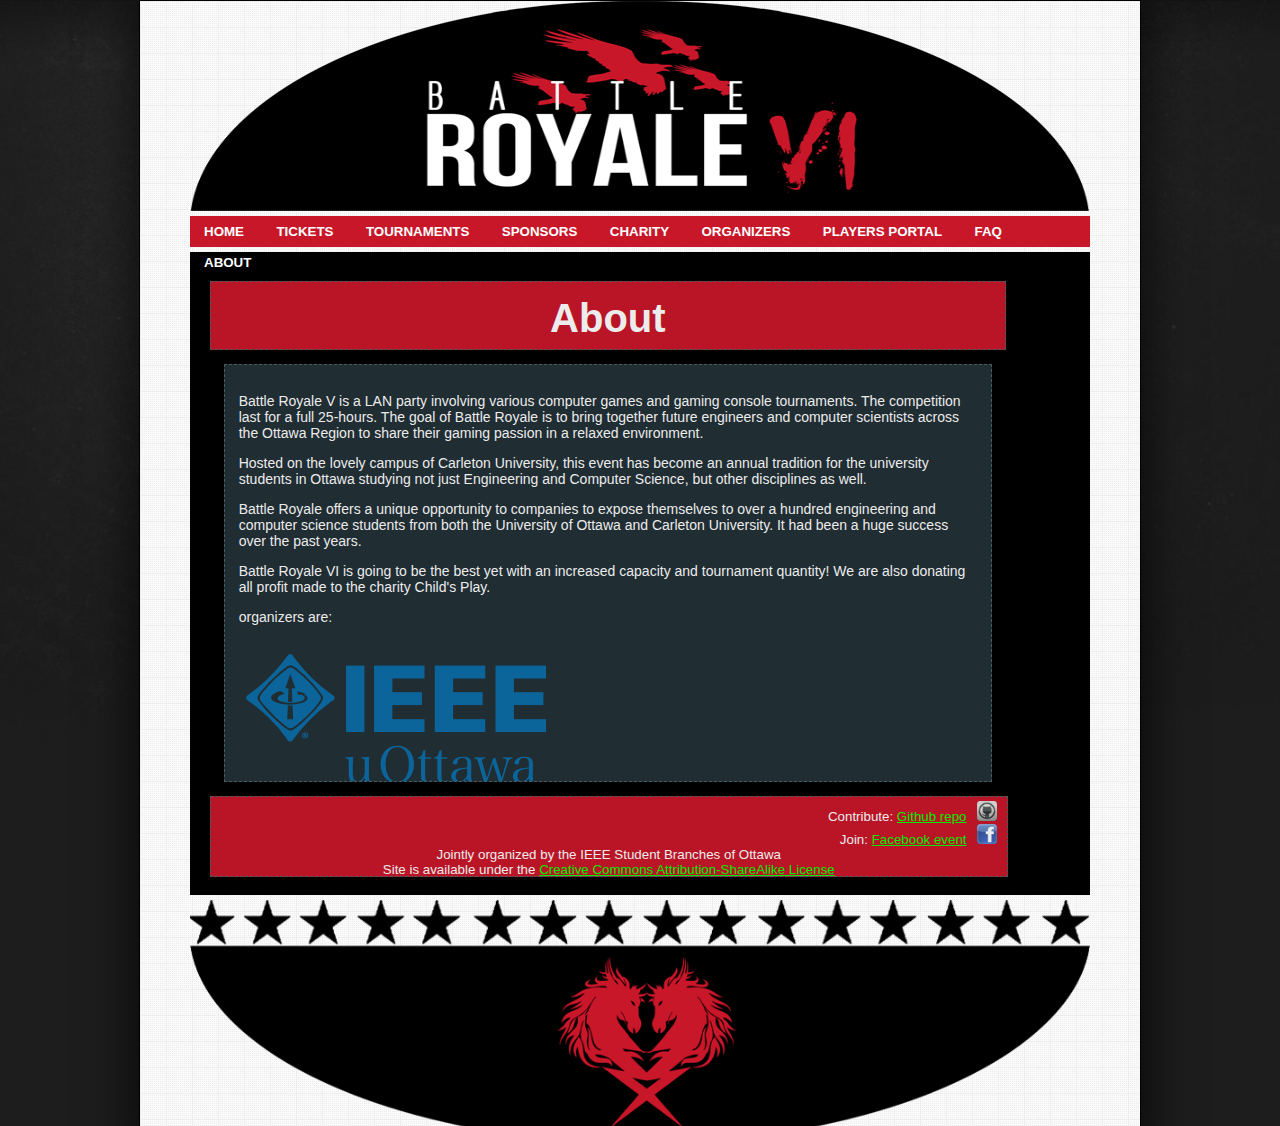
==== commit c3c105c4: "Small bug found" ====
--- a/about.html
+++ b/about.html
@@ -35,10 +35,10 @@
           organizers are: 
         </p>
 
-        <div class="organizer">
+        <div class="organizing_university">
                 <a href="http://www.ieeeuottawa.ca/"><img src="imgs/organizers/ieeeuottawa.png"></a>
         </div>
-        <div class="organizer">
+        <div class="organizing_university">
                 <a href="http://www.ieee.engsoc.org/"><img src="imgs/organizers/ieeecarleton.png"></a>
         </div>
 
--- a/styles/style.css
+++ b/styles/style.css
@@ -412,7 +412,7 @@
     height: 420px;
 }
 
-.organizer {
+.organizing_university {
     width: 40%;
     margin-left: 1%;  
     margin-top: 4%; 
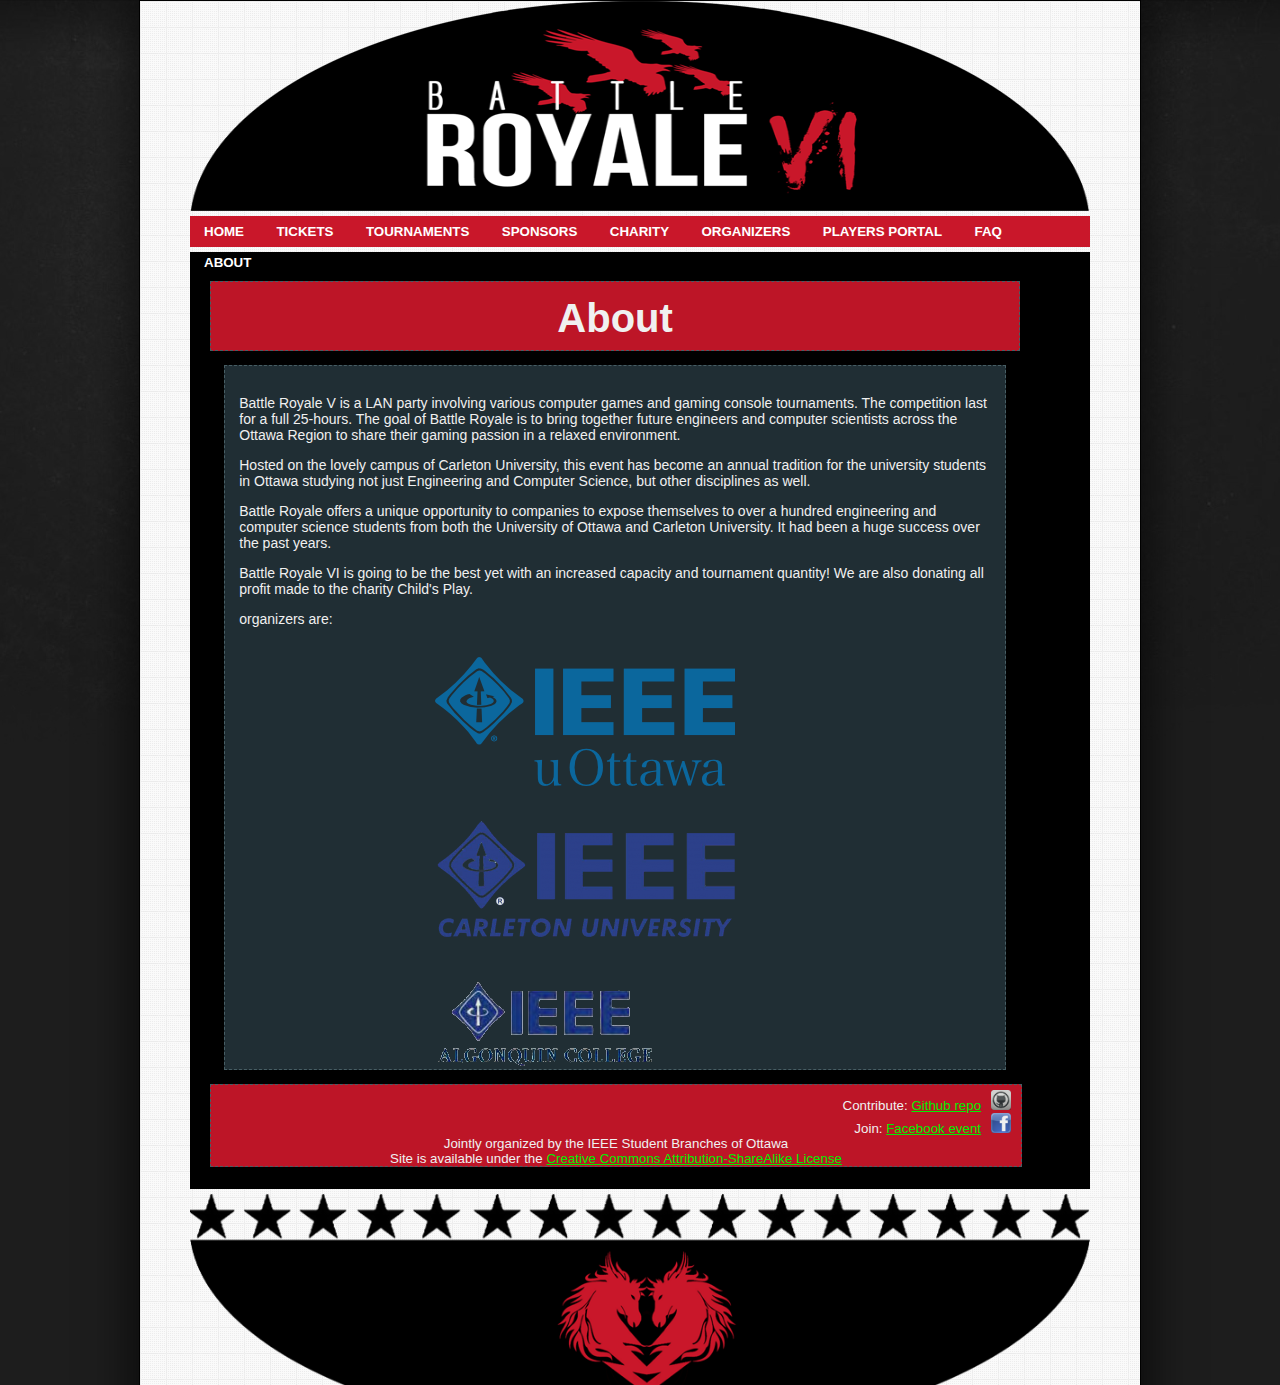
==== commit 17890ccb: "Applied another set of changes" ====
--- a/about.html
+++ b/about.html
@@ -9,7 +9,7 @@
 </head>
 
 <body>
-<div id="wrapper" openHeight=650>
+<div id="wrapper" openHeight=950>
   <div id="topbun" class="nomargin"></div>
   <div id="menu">
     <script type="text/javascript">include("menu");</script>
@@ -41,7 +41,9 @@
         <div class="organizing_university">
                 <a href="http://www.ieee.engsoc.org/"><img src="imgs/organizers/ieeecarleton.png"></a>
         </div>
-
+        <div class="organizing_university">
+                <a href="http://ewh.ieee.org/sb/ottawa/algonquin/"><img src="imgs/organizers/ieeealgonquin.png"></a>
+        </div>
     </div>
     <div id="footer" class="alternate blurb">
       <script type="text/javascript">include("footer");</script>
--- a/styles/style.css
+++ b/styles/style.css
@@ -182,11 +182,12 @@
     padding: 5px;
     width: 120px;
     height: 120px;
+    margin: 30px;
 }
 
 img#tourneyIcon {
     width: 120px;
-    height: 120px;
+    height: 120px; 
 }
 
 div#tourneyDetails {
@@ -204,8 +205,9 @@
     height: 100%; /* temporary till we have descs */
 }
 
-div#tourneyDesc {
-    width: 100%;
+#tourneyDesc {
+    padding-top: 50%;
+    font-size: x-large;
 }
 
 /*end Tournaments Styling*/
@@ -409,7 +411,6 @@
     text-align:left;
     margin:15px;
     padding:15px;
-    height: 420px;
 }
 
 .organizing_university {
@@ -417,5 +418,7 @@
     margin-left: 1%;  
     margin-top: 4%; 
     margin-bottom: 4%;
+    position: relative;
+    left: 25%;
 }
 /*  End About  */
